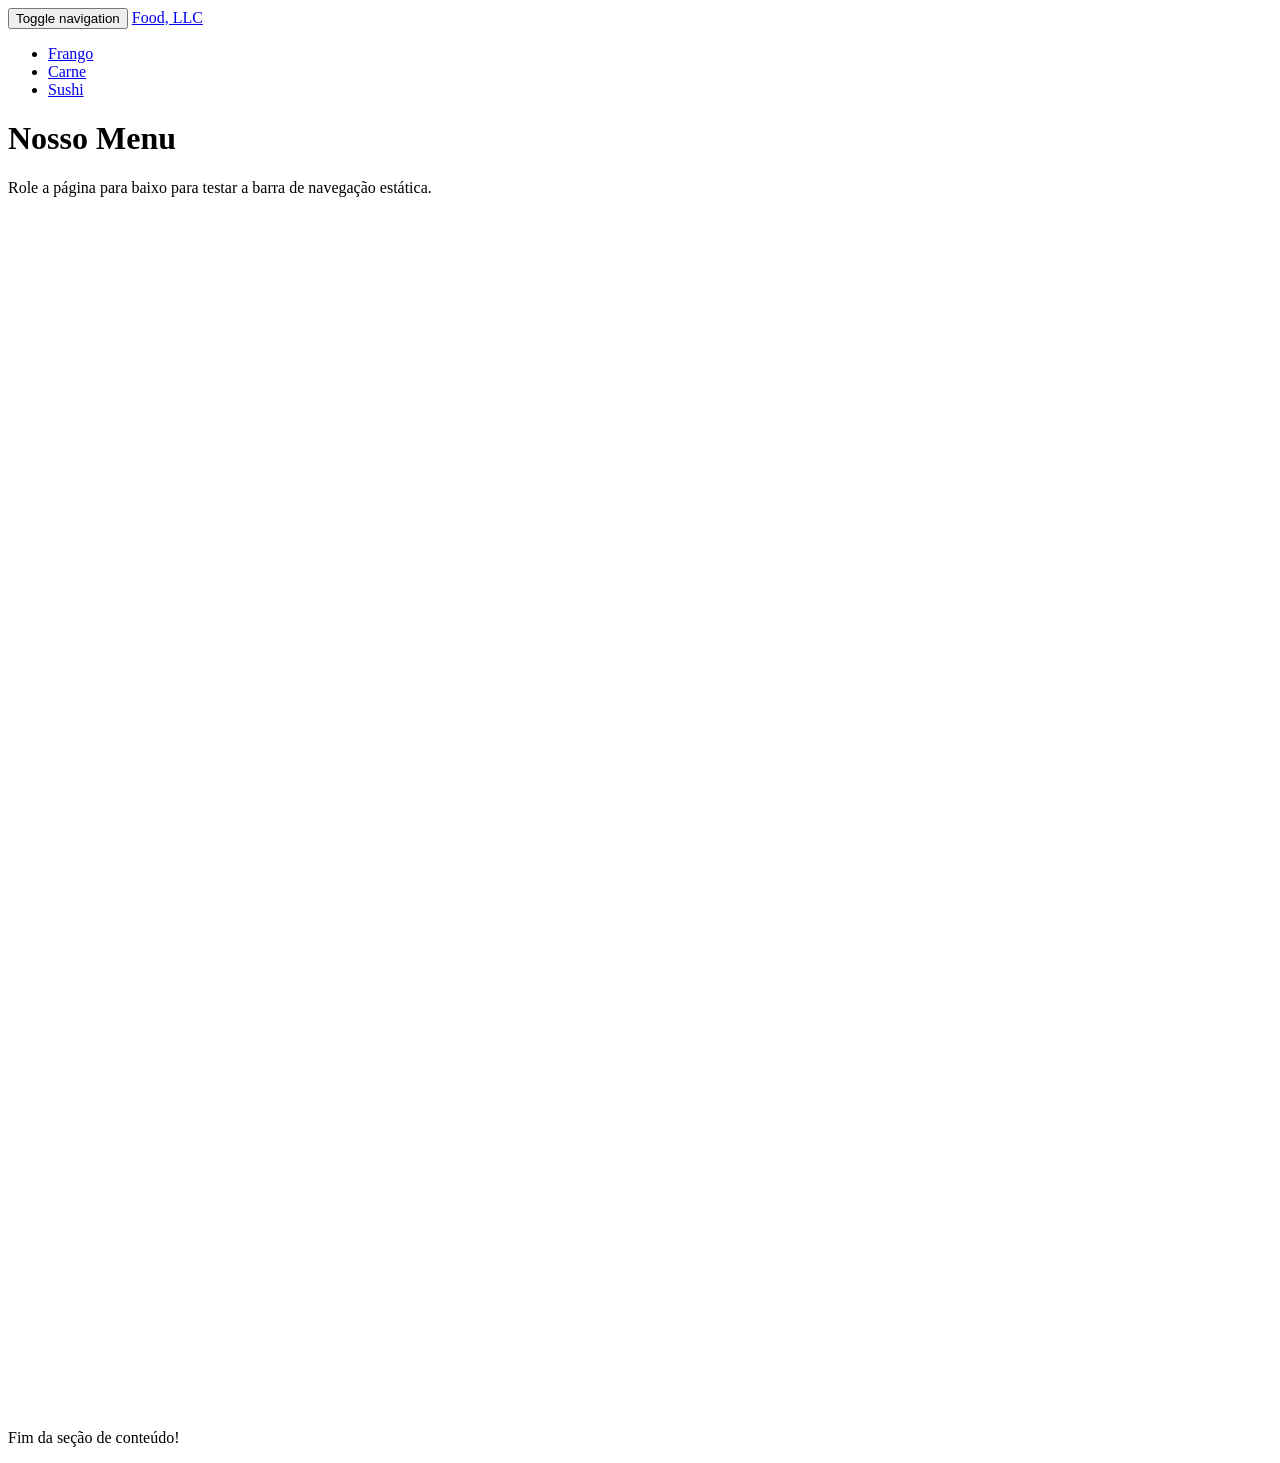
==== module3-solution/index.html @ 32e2dc25 "Add initial HTML structure for Module 3 Solution" ====
<!DOCTYPE html>
<html lang="pt-br">
<head>
    <meta charset="utf-8">
    <meta http-equiv="X-UA-Compatible" content="IE=edge">
    <meta name="viewport" content="width=device-width, initial-scale=1">
    <title>Module 3 Solution - Food, LLC</title>
    
    <!-- Bootstrap CSS (v3) -->
    <link rel="stylesheet" href="css/bootstrap.min.css">
    <!-- Seus estilos personalizados -->
    <link rel="stylesheet" href="css/styles.css">
</head>
<body>

  <!-- Barra de Navegação (Não fixa/static) -->
  <nav class="navbar navbar-default navbar-static-top">
    <div class="container-fluid">
      <div class="navbar-header">
        <!-- Botão Hambúrguer (Apenas visível no xs / mobile) -->
        <button type="button" class="navbar-toggle collapsed" data-toggle="collapse" data-target="#main-navbar-collapse" aria-expanded="false">
          <span class="sr-only">Toggle navigation</span>
          <span class="icon-bar"></span>
          <span class="icon-bar"></span>
          <span class="icon-bar"></span>
        </button>
        <!-- Nome da Empresa -->
        <a class="navbar-brand" href="#">Food, LLC</a>
      </div>

      <!-- Menu que colapsa (Apenas abre no mobile) -->
      <div class="collapse navbar-collapse" id="main-navbar-collapse">
        <!-- Classe visible-xs garante que estes itens SÓ apareçam no mobile -->
        <ul class="nav navbar-nav visible-xs text-center">
          <li><a href="#">Frango</a></li>
          <li><a href="#">Carne</a></li>
          <li><a href="#">Sushi</a></li>
        </ul>
      </div>
    </div>
  </nav>

  <!-- Conteúdo Principal -->
  <main class="container-fluid">
    <!-- Título Centralizado com classe Bootstrap -->
    <h1 class="text-center">Nosso Menu</h1>

    <!-- Grid do Bootstrap ocupando a largura total (col-xs-12) -->
    <div class="row">
      <div class="col-xs-12">
        <section class="main-content-box">
          <p class="text-center">Role a página para baixo para testar a barra de navegação estática.</p>
          <!-- Texto longo ou altura definida por CSS para forçar a rolagem -->
          <div style="height: 1200px;"></div>
          <p class="text-center">Fim da seção de conteúdo!</p>
        </section>
      </div>
    </div>
  </main>

  <!-- Arquivos JavaScript necessários para o funcionamento do menu colapsável -->
  <script src="js/jquery-2.1.4.min.js"></script>
  <script src="js/bootstrap.min.js"></script>
</body>
</html>
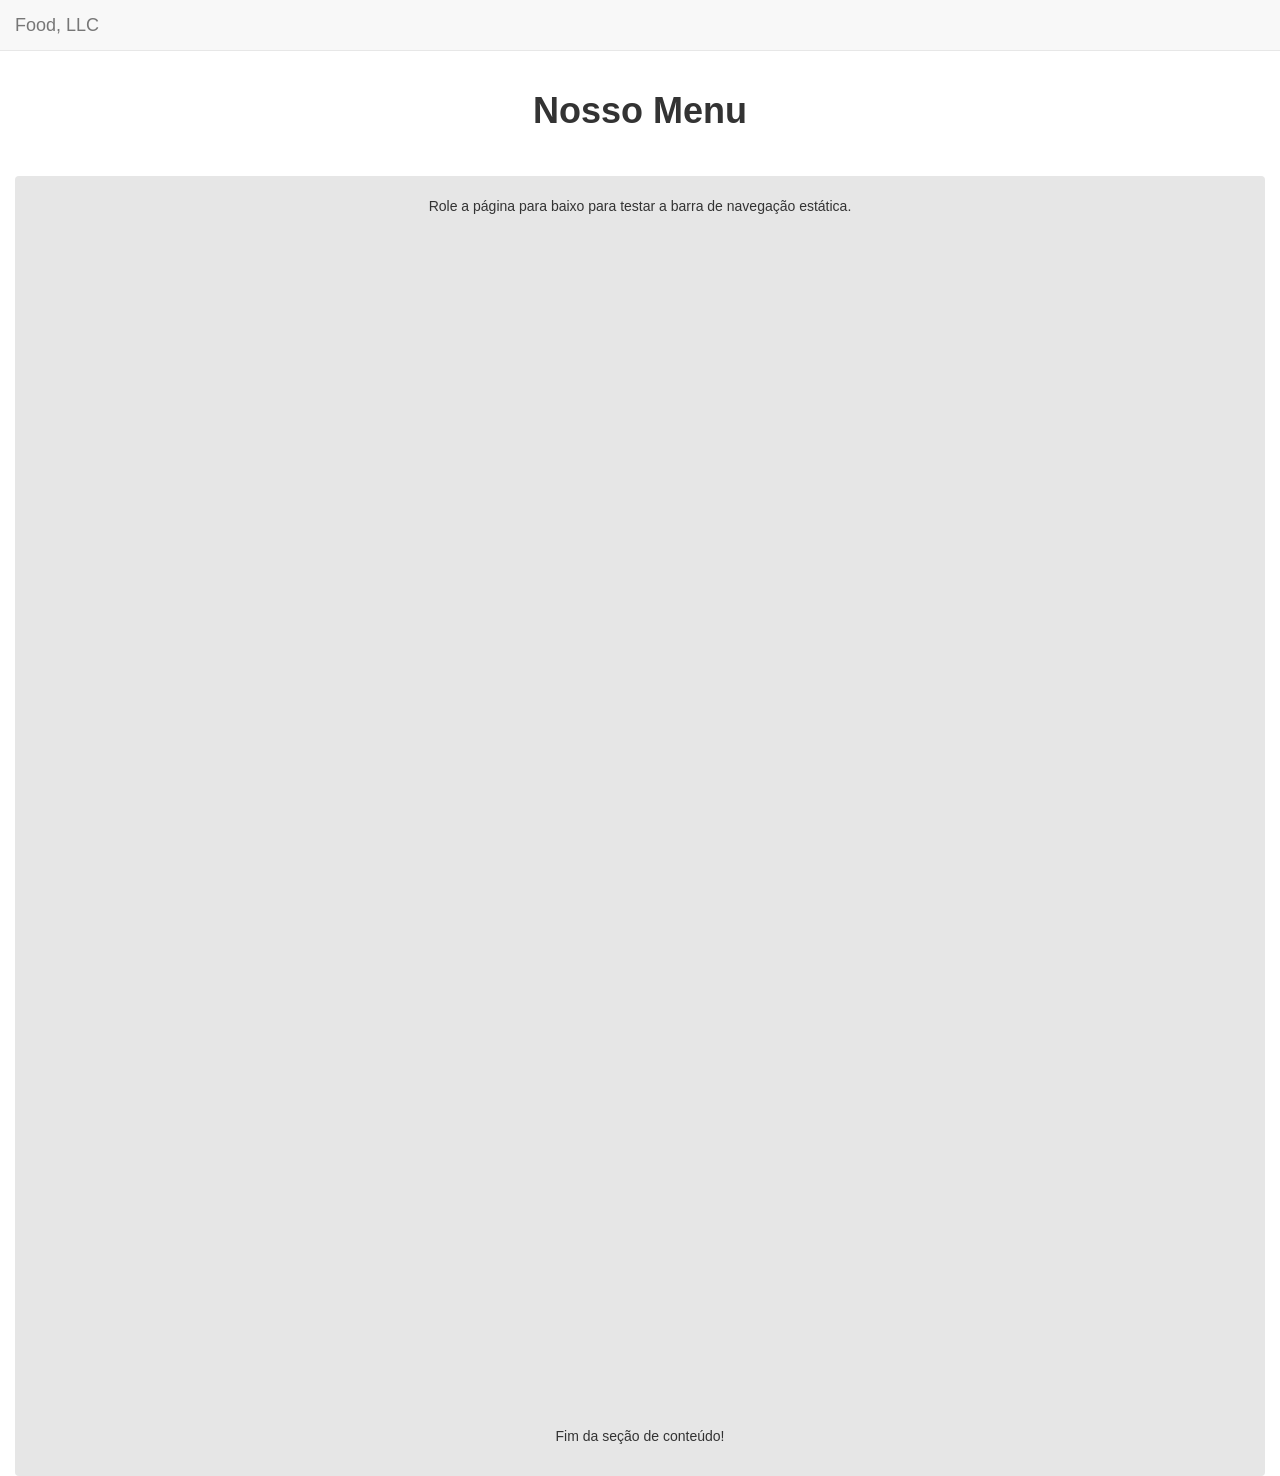
==== commit 3f51b71e: "Update index.html" ====
--- a/module3-solution/index.html
+++ b/module3-solution/index.html
@@ -59,7 +59,7 @@
   </main>
 
   <!-- Arquivos JavaScript necessários para o funcionamento do menu colapsável -->
-  <script src="js/jquery-2.1.4.min.js"></script>
+  <script src="js/jquery-1.11.3.min.js"></script>
   <script src="js/bootstrap.min.js"></script>
 </body>
 </html>
--- a/module3-solution/css/styles.css
+++ b/module3-solution/css/styles.css
@@ -0,0 +1,24 @@
+/* Estilos para diferenciar o menu suspenso no mobile */
+.navbar-nav {
+    background-color: #f8f8f8; /* Cor que destaca o menu */
+    margin: 0 -15px; /* Faz o menu ocupar toda a largura da tela */
+}
+
+.navbar-nav > li > a {
+    border-top: 1px solid #e7e7e7; /* Linha divisória entre os itens */
+    color: #333 !important;
+}
+
+/* Estilização da seção de conteúdo principal */
+.main-content-box {
+    background-color: #e6e6e6; /* Cor de fundo diferenciada */
+    padding: 20px;
+    margin-top: 20px;
+    border-radius: 4px;
+}
+
+/* Estilo para destacar o título */
+h1 {
+    font-weight: bold;
+    margin-bottom: 25px;
+}
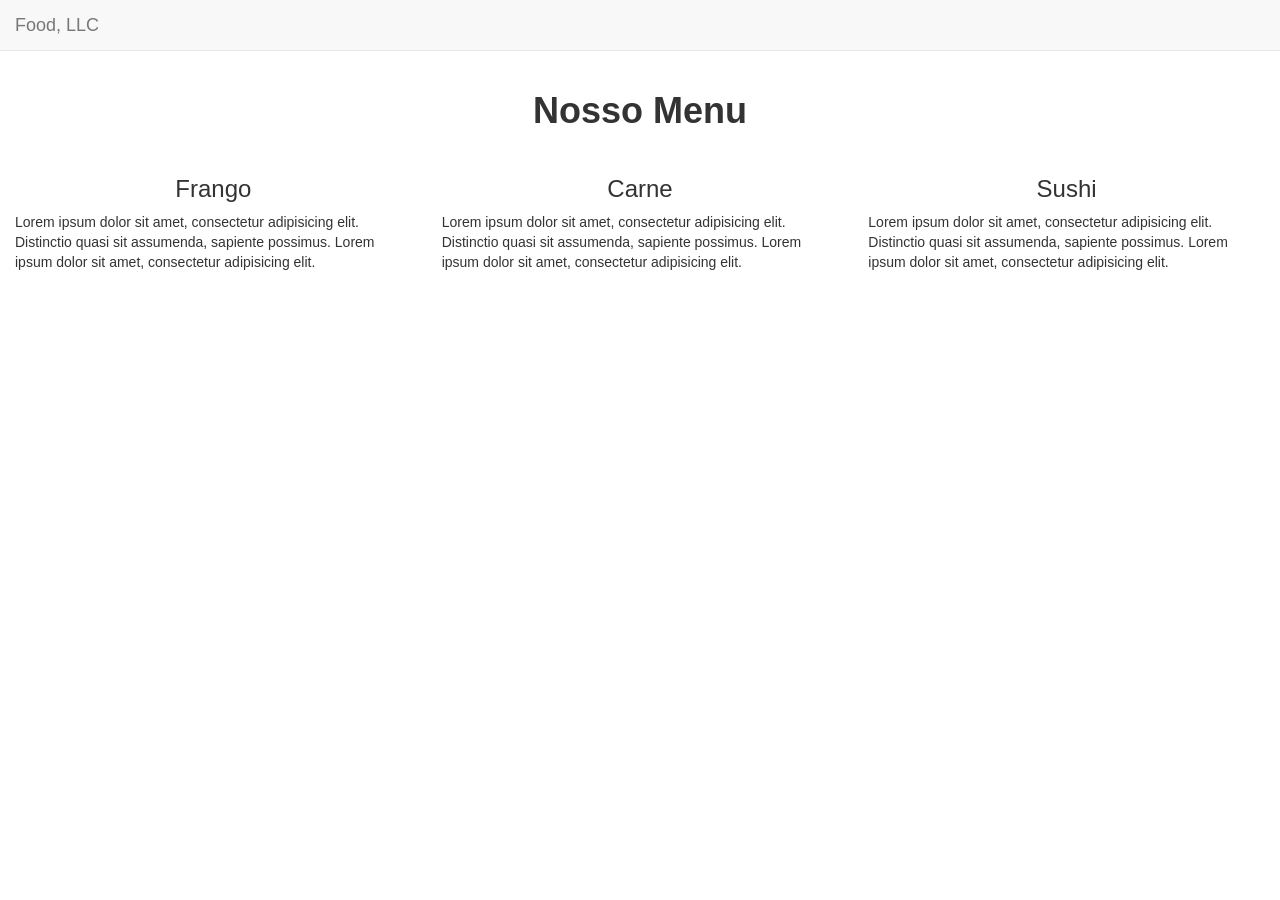
==== commit d9c63d34: "Add sections for Chicken, Beef, and Sushi" ====
--- a/module3-solution/index.html
+++ b/module3-solution/index.html
@@ -42,21 +42,37 @@
 
   <!-- Conteúdo Principal -->
   <main class="container-fluid">
-    <!-- Título Centralizado com classe Bootstrap -->
-    <h1 class="text-center">Nosso Menu</h1>
+  <h1 class="text-center">Nosso Menu</h1>
 
-    <!-- Grid do Bootstrap ocupando a largura total (col-xs-12) -->
-    <div class="row">
-      <div class="col-xs-12">
-        <section class="main-content-box">
-          <p class="text-center">Role a página para baixo para testar a barra de navegação estática.</p>
-          <!-- Texto longo ou altura definida por CSS para forçar a rolagem -->
-          <div style="height: 1200px;"></div>
-          <p class="text-center">Fim da seção de conteúdo!</p>
-        </section>
+  <!-- O Row junta todas as colunas dentro do Grid -->
+  <div class="row">
+    
+    <!-- Seção 1: Frango -->
+    <div class="col-md-4 col-sm-6 col-xs-12">
+      <div class="section-box">
+        <h3 class="text-center section-title title-chicken">Frango</h3>
+        <p>Lorem ipsum dolor sit amet, consectetur adipisicing elit. Distinctio quasi sit assumenda, sapiente possimus. Lorem ipsum dolor sit amet, consectetur adipisicing elit.</p>
       </div>
     </div>
-  </main>
+
+    <!-- Seção 2: Carne -->
+    <div class="col-md-4 col-sm-6 col-xs-12">
+      <div class="section-box">
+        <h3 class="text-center section-title title-beef">Carne</h3>
+        <p>Lorem ipsum dolor sit amet, consectetur adipisicing elit. Distinctio quasi sit assumenda, sapiente possimus. Lorem ipsum dolor sit amet, consectetur adipisicing elit.</p>
+      </div>
+    </div>
+
+    <!-- Seção 3: Sushi -->
+    <div class="col-md-4 col-sm-12 col-xs-12">
+      <div class="section-box">
+        <h3 class="text-center section-title title-sushi">Sushi</h3>
+        <p>Lorem ipsum dolor sit amet, consectetur adipisicing elit. Distinctio quasi sit assumenda, sapiente possimus. Lorem ipsum dolor sit amet, consectetur adipisicing elit.</p>
+      </div>
+    </div>
+
+  </div>
+</main>
 
   <!-- Arquivos JavaScript necessários para o funcionamento do menu colapsável -->
   <script src="js/jquery-1.11.3.min.js"></script>
